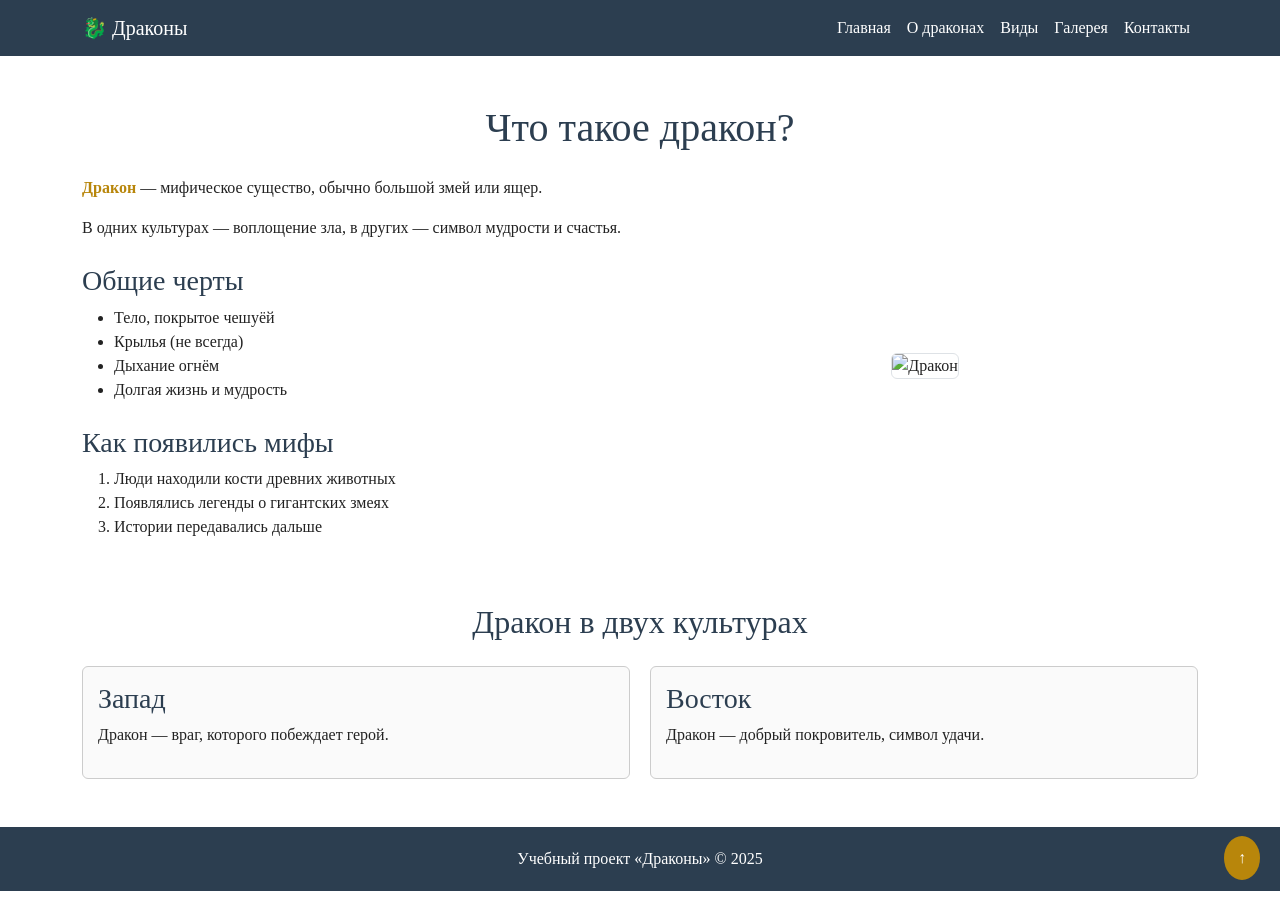
==== about.html @ 729b2d0a "Add files via upload" ====
<!doctype html>
<html lang="ru">
  <head>
    <meta charset="UTF-8" />
    <meta name="viewport" content="width=device-width, initial-scale=1" />
    <title>Драконы | О драконах</title>
    <link
      href="https://cdn.jsdelivr.net/npm/bootstrap@5.3.3/dist/css/bootstrap.min.css"
      rel="stylesheet"
    />
    <link rel="stylesheet" href="base.css" />
    <link rel="stylesheet" href="layout.css" />
    <link rel="stylesheet" href="resp.css" />
  </head>
  <body>
    <nav class="navbar navbar-expand-md navbar-dark nv">
      <div class="container">
        <a class="navbar-brand" href="index.html">🐉 Драконы</a>
        <button
          class="navbar-toggler"
          data-bs-toggle="collapse"
          data-bs-target="#m"
        >
          <span class="navbar-toggler-icon"></span>
        </button>
        <div class="collapse navbar-collapse" id="m">
          <ul class="navbar-nav ms-auto">
            <li class="nav-item">
              <a class="nav-link" href="index.html">Главная</a>
            </li>
            <li class="nav-item">
              <a class="nav-link active" href="about.html">О драконах</a>
            </li>
            <li class="nav-item">
              <a class="nav-link" href="types.html">Виды</a>
            </li>
            <li class="nav-item">
              <a class="nav-link" href="gallery.html">Галерея</a>
            </li>
            <li class="nav-item">
              <a class="nav-link" href="contact.html">Контакты</a>
            </li>
          </ul>
        </div>
      </div>
    </nav>

    <main class="container my-5">
      <h1 class="text-center mb-4">Что такое дракон?</h1>

      <div class="row align-items-center">
        <div class="col-md-6">
          <p>
            <span class="hl">Дракон</span> — мифическое существо, обычно большой
            змей или ящер.
          </p>
          <p>
            В одних культурах — воплощение зла, в других — символ мудрости и
            счастья.
          </p>

          <h3 class="mt-4">Общие черты</h3>
          <ul>
            <li>Тело, покрытое чешуёй</li>
            <li>Крылья (не всегда)</li>
            <li>Дыхание огнём</li>
            <li>Долгая жизнь и мудрость</li>
          </ul>

          <h3 class="mt-4">Как появились мифы</h3>
          <ol>
            <li>Люди находили кости древних животных</li>
            <li>Появлялись легенды о гигантских змеях</li>
            <li>Истории передавались дальше</li>
          </ol>
        </div>

        <div class="col-md-6 text-center">
          <img
            src="https://placehold.co/500x380/2c3e50/ffffff?text=Dragon"
            alt="Дракон"
            class="img-fluid border rounded"
          />
        </div>
      </div>

      <h2 class="text-center mt-5 mb-4">Дракон в двух культурах</h2>
      <div class="fx">
        <div class="cd">
          <h3>Запад</h3>
          <p>Дракон — враг, которого побеждает герой.</p>
        </div>
        <div class="cd">
          <h3>Восток</h3>
          <p>Дракон — добрый покровитель, символ удачи.</p>
        </div>
      </div>
    </main>

    <footer class="ft">
      <p class="m-0">Учебный проект «Драконы» © 2025</p>
    </footer>

    <a href="#" class="up">↑</a>
    <script src="https://cdn.jsdelivr.net/npm/bootstrap@5.3.3/dist/js/bootstrap.bundle.min.js"></script>
  </body>
</html>
---- base.css ----
* {
  box-sizing: border-box;
}

body {
  font-family: Georgia, serif;
  color: #222;
  background: #fff;
  margin: 0;
}

h1,
h2,
h3 {
  color: #2c3e50;
}

a {
  color: #8b5e00;
}

.hl {
  color: #b8860b;
  font-weight: bold;
}

.nv {
  background: #2c3e50;
}

.nv .nav-link {
  color: #fff;
}

.nv .nav-link:hover {
  color: #ffd166;
}

.tb {
  width: 100%;
  border-collapse: collapse;
}

.tb th {
  background: #2c3e50;
  color: #fff;
}

.tb th,
.tb td {
  border: 1px solid #bbb;
  padding: 8px;
  text-align: left;
}

.ft {
  background: #2c3e50;
  color: #fff;
  padding: 20px;
  text-align: center;
}
---- layout.css ----
.hr {
  position: relative;
  background: #eaeaea;
  padding: 60px 20px;
  text-align: center;
}
.ab {
  max-width: 100%;
  width: 380px;
  height: auto;
  display: block;
  margin: 0 auto;
}
.bd {
  position: absolute;
  top: 15px;
  right: 15px;
  background: #b8860b;
  color: #fff;
  padding: 5px 12px;
  border-radius: 4px;
  font-size: 14px;
}

.fx {
  display: flex;
  flex-wrap: wrap;
  gap: 20px;
  justify-content: center;
}

.cd {
  flex: 1 1 280px;
  border: 1px solid #ccc;
  border-radius: 6px;
  padding: 15px;
  background: #fafafa;
}

.gr {
  display: grid;
  grid-template-columns: repeat(3, 1fr);
  gap: 15px;
}

.gr img {
  width: 100%;
  height: 200px;
  object-fit: cover;
  border: 1px solid #ccc;
}

.up {
  position: fixed;
  bottom: 20px;
  right: 20px;
  background: #b8860b;
  color: #fff;
  padding: 10px 14px;
  border-radius: 50%;
  text-decoration: none;
}
---- resp.css ----
@media (max-width: 768px) {
  .gr {
    grid-template-columns: repeat(2, 1fr);
  }
  .hr {
    padding: 40px 15px;
  }
  h1 {
    font-size: 26px;
  }
}

@media (max-width: 480px) {
  .gr {
    grid-template-columns: 1fr;
  }
  .bd {
    display: none;
  }
  h1 {
    font-size: 22px;
  }
  .hr {
    padding: 30px 10px;
  }
}
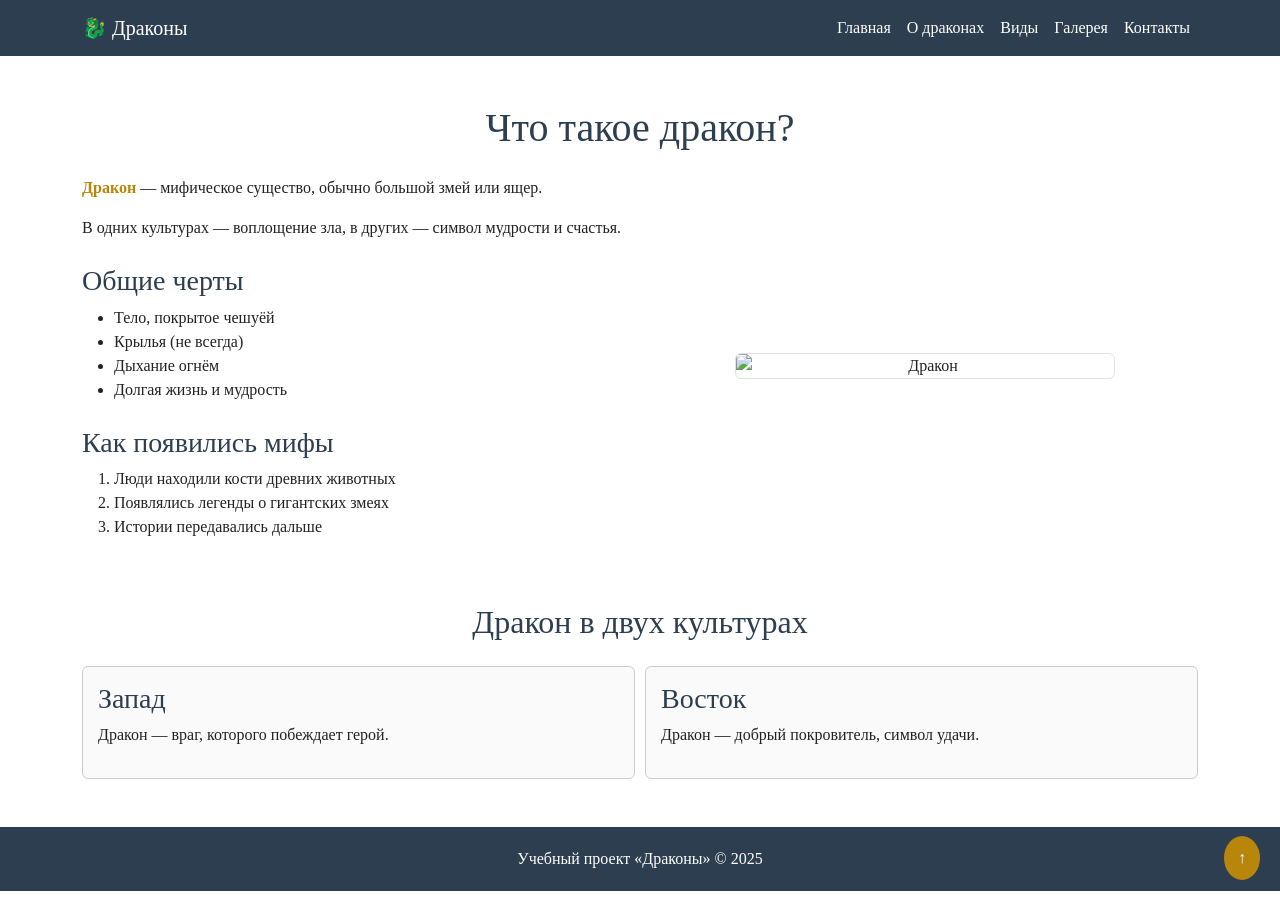
==== commit 1eb63b45: "Add files via upload" ====
--- a/about.html
+++ b/about.html
@@ -13,6 +13,7 @@
     <link rel="stylesheet" href="resp.css" />
   </head>
   <body>
+    <!-- ---------- Navigation ---------- -->
     <nav class="navbar navbar-expand-md navbar-dark nv">
       <div class="container">
         <a class="navbar-brand" href="index.html">🐉 Драконы</a>
@@ -45,6 +46,7 @@
       </div>
     </nav>
 
+    <!-- ---------- Main Content ---------- -->
     <main class="container my-5">
       <h1 class="text-center mb-4">Что такое дракон?</h1>
 
@@ -79,7 +81,7 @@
           <img
             src="https://placehold.co/500x380/2c3e50/ffffff?text=Dragon"
             alt="Дракон"
-            class="img-fluid border rounded"
+            class="ab img-fluid border rounded"
           />
         </div>
       </div>
@@ -97,11 +99,17 @@
       </div>
     </main>
 
+    <!-- ---------- Footer ---------- -->
     <footer class="ft">
       <p class="m-0">Учебный проект «Драконы» © 2025</p>
     </footer>
 
     <a href="#" class="up">↑</a>
+
+    <!-- ---------- JS & jQuery Scripts ---------- -->
     <script src="https://cdn.jsdelivr.net/npm/bootstrap@5.3.3/dist/js/bootstrap.bundle.min.js"></script>
+    <script src="https://code.jquery.com/jquery-3.7.1.min.js"></script>
+    <script src="main.js"></script>
+    <script src="jquery.js"></script>
   </body>
 </html>
--- a/base.css
+++ b/base.css
@@ -1,51 +1,46 @@
+/* ---------- Global Styles ---------- */
 * {
   box-sizing: border-box;
 }
-
 body {
   font-family: Georgia, serif;
   color: #222;
   background: #fff;
   margin: 0;
 }
-
 h1,
 h2,
 h3 {
   color: #2c3e50;
 }
-
 a {
   color: #8b5e00;
 }
-
 .hl {
   color: #b8860b;
   font-weight: bold;
 }
 
+/* ---------- Navigation (Navbar) ---------- */
 .nv {
   background: #2c3e50;
 }
-
 .nv .nav-link {
   color: #fff;
 }
-
 .nv .nav-link:hover {
   color: #ffd166;
 }
 
+/* ---------- Table (Types Page) ---------- */
 .tb {
   width: 100%;
   border-collapse: collapse;
 }
-
 .tb th {
   background: #2c3e50;
   color: #fff;
 }
-
 .tb th,
 .tb td {
   border: 1px solid #bbb;
@@ -53,6 +48,7 @@
   text-align: left;
 }
 
+/* ---------- Footer ---------- */
 .ft {
   background: #2c3e50;
   color: #fff;
--- a/layout.css
+++ b/layout.css
@@ -1,15 +1,9 @@
+/* ---------- Hero Section (Index Page) ---------- */
 .hr {
   position: relative;
   background: #eaeaea;
   padding: 60px 20px;
   text-align: center;
-}
-.ab {
-  max-width: 100%;
-  width: 380px;
-  height: auto;
-  display: block;
-  margin: 0 auto;
 }
 .bd {
   position: absolute;
@@ -22,13 +16,13 @@
   font-size: 14px;
 }
 
+/* ---------- Flexbox Layout ---------- */
 .fx {
   display: flex;
   flex-wrap: wrap;
-  gap: 20px;
+  gap: 10px;
   justify-content: center;
 }
-
 .cd {
   flex: 1 1 280px;
   border: 1px solid #ccc;
@@ -37,19 +31,30 @@
   background: #fafafa;
 }
 
+/* ---------- CSS Grid (Gallery) ---------- */
 .gr {
   display: grid;
   grid-template-columns: repeat(3, 1fr);
   gap: 15px;
 }
-
 .gr img {
   width: 100%;
-  height: 200px;
+  height: 220px;
   object-fit: cover;
   border: 1px solid #ccc;
+  border-radius: 6px;
 }
 
+/* ---------- About Page Image ---------- */
+.ab {
+  max-width: 100%;
+  width: 380px;
+  height: auto;
+  display: block;
+  margin: 0 auto;
+}
+
+/* ---------- Back to Top Button ---------- */
 .up {
   position: fixed;
   bottom: 20px;
@@ -60,3 +65,19 @@
   border-radius: 50%;
   text-decoration: none;
 }
+
+/* ---------- Dark Mode (Endterm Requirement) ---------- */
+.dark-mode {
+  background-color: #222 !important;
+  color: #fff !important;
+}
+.dark-mode .cd {
+  background: #333 !important;
+  color: #fff !important;
+  border-color: #555 !important;
+}
+.dark-mode h1,
+.dark-mode h2,
+.dark-mode h3 {
+  color: #ffd166 !important;
+}
--- a/resp.css
+++ b/resp.css
@@ -1,3 +1,4 @@
+/* ---------- Media Queries (Tablet & Mobile) ---------- */
 @media (max-width: 768px) {
   .gr {
     grid-template-columns: repeat(2, 1fr);
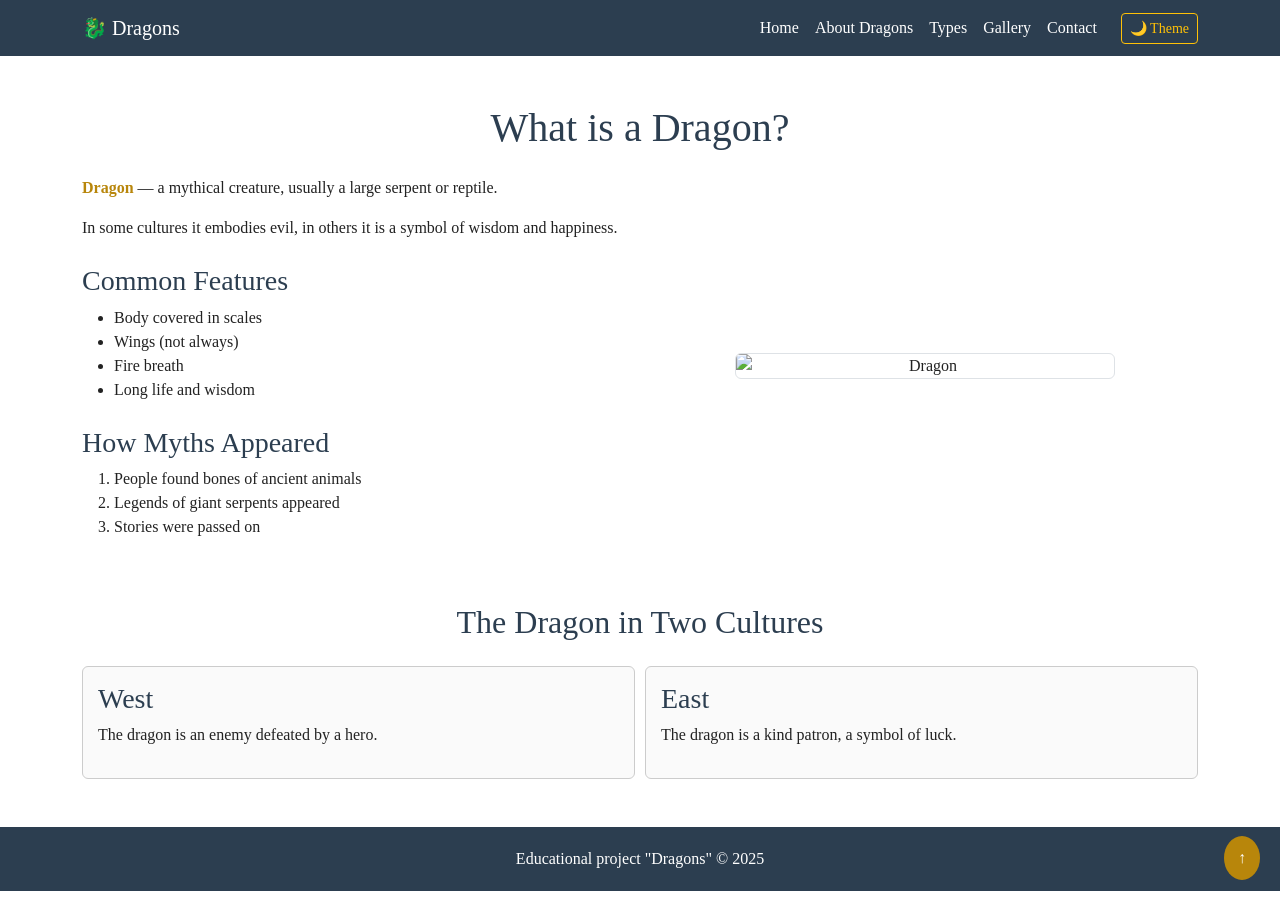
==== commit b0c9067d: "Update code: translate to English and add theme toggle" ====
--- a/about.html
+++ b/about.html
@@ -1,115 +1,122 @@
-<!doctype html>
-<html lang="ru">
-  <head>
-    <meta charset="UTF-8" />
-    <meta name="viewport" content="width=device-width, initial-scale=1" />
-    <title>Драконы | О драконах</title>
-    <link
-      href="https://cdn.jsdelivr.net/npm/bootstrap@5.3.3/dist/css/bootstrap.min.css"
-      rel="stylesheet"
-    />
-    <link rel="stylesheet" href="base.css" />
-    <link rel="stylesheet" href="layout.css" />
-    <link rel="stylesheet" href="resp.css" />
-  </head>
-  <body>
-    <!-- ---------- Navigation ---------- -->
-    <nav class="navbar navbar-expand-md navbar-dark nv">
-      <div class="container">
-        <a class="navbar-brand" href="index.html">🐉 Драконы</a>
-        <button
-          class="navbar-toggler"
-          data-bs-toggle="collapse"
-          data-bs-target="#m"
-        >
-          <span class="navbar-toggler-icon"></span>
-        </button>
-        <div class="collapse navbar-collapse" id="m">
-          <ul class="navbar-nav ms-auto">
-            <li class="nav-item">
-              <a class="nav-link" href="index.html">Главная</a>
-            </li>
-            <li class="nav-item">
-              <a class="nav-link active" href="about.html">О драконах</a>
-            </li>
-            <li class="nav-item">
-              <a class="nav-link" href="types.html">Виды</a>
-            </li>
-            <li class="nav-item">
-              <a class="nav-link" href="gallery.html">Галерея</a>
-            </li>
-            <li class="nav-item">
-              <a class="nav-link" href="contact.html">Контакты</a>
-            </li>
-          </ul>
-        </div>
-      </div>
-    </nav>
-
-    <!-- ---------- Main Content ---------- -->
-    <main class="container my-5">
-      <h1 class="text-center mb-4">Что такое дракон?</h1>
-
-      <div class="row align-items-center">
-        <div class="col-md-6">
-          <p>
-            <span class="hl">Дракон</span> — мифическое существо, обычно большой
-            змей или ящер.
-          </p>
-          <p>
-            В одних культурах — воплощение зла, в других — символ мудрости и
-            счастья.
-          </p>
-
-          <h3 class="mt-4">Общие черты</h3>
-          <ul>
-            <li>Тело, покрытое чешуёй</li>
-            <li>Крылья (не всегда)</li>
-            <li>Дыхание огнём</li>
-            <li>Долгая жизнь и мудрость</li>
-          </ul>
-
-          <h3 class="mt-4">Как появились мифы</h3>
-          <ol>
-            <li>Люди находили кости древних животных</li>
-            <li>Появлялись легенды о гигантских змеях</li>
-            <li>Истории передавались дальше</li>
-          </ol>
-        </div>
-
-        <div class="col-md-6 text-center">
-          <img
-            src="https://placehold.co/500x380/2c3e50/ffffff?text=Dragon"
-            alt="Дракон"
-            class="ab img-fluid border rounded"
-          />
-        </div>
-      </div>
-
-      <h2 class="text-center mt-5 mb-4">Дракон в двух культурах</h2>
-      <div class="fx">
-        <div class="cd">
-          <h3>Запад</h3>
-          <p>Дракон — враг, которого побеждает герой.</p>
-        </div>
-        <div class="cd">
-          <h3>Восток</h3>
-          <p>Дракон — добрый покровитель, символ удачи.</p>
-        </div>
-      </div>
-    </main>
-
-    <!-- ---------- Footer ---------- -->
-    <footer class="ft">
-      <p class="m-0">Учебный проект «Драконы» © 2025</p>
-    </footer>
-
-    <a href="#" class="up">↑</a>
-
-    <!-- ---------- JS & jQuery Scripts ---------- -->
-    <script src="https://cdn.jsdelivr.net/npm/bootstrap@5.3.3/dist/js/bootstrap.bundle.min.js"></script>
-    <script src="https://code.jquery.com/jquery-3.7.1.min.js"></script>
-    <script src="main.js"></script>
-    <script src="jquery.js"></script>
-  </body>
-</html>
+<!doctype html>
+<html lang="en">
+  <head>
+    <meta charset="UTF-8" />
+    <meta name="viewport" content="width=device-width, initial-scale=1" />
+    <title>Dragons | About</title>
+    <link
+      href="https://cdn.jsdelivr.net/npm/bootstrap@5.3.3/dist/css/bootstrap.min.css"
+      rel="stylesheet"
+    />
+    <link rel="stylesheet" href="base.css" />
+    <link rel="stylesheet" href="layout.css" />
+    <link rel="stylesheet" href="resp.css" />
+  </head>
+  <body>
+    <!-- ---------- Navigation ---------- -->
+    <nav class="navbar navbar-expand-md navbar-dark nv">
+      <div class="container">
+        <a class="navbar-brand" href="index.html">🐉 Dragons</a>
+        <button
+          class="navbar-toggler"
+          data-bs-toggle="collapse"
+          data-bs-target="#m"
+        >
+          <span class="navbar-toggler-icon"></span>
+        </button>
+        <div class="collapse navbar-collapse" id="m">
+          <ul class="navbar-nav ms-auto">
+            <li class="nav-item">
+              <a class="nav-link" href="index.html">Home</a>
+            </li>
+            <li class="nav-item">
+              <a class="nav-link active" href="about.html">About Dragons</a>
+            </li>
+            <li class="nav-item">
+              <a class="nav-link" href="types.html">Types</a>
+            </li>
+            <li class="nav-item">
+              <a class="nav-link" href="gallery.html">Gallery</a>
+            </li>
+            <li class="nav-item">
+              <a class="nav-link" href="contact.html">Contact</a>
+            </li>
+
+            <!-- Theme button -->
+            <li class="nav-item d-flex align-items-center ms-3">
+              <button id="theme-btn" class="btn btn-outline-warning btn-sm">
+                🌙 Theme
+              </button>
+            </li>
+          </ul>
+        </div>
+      </div>
+    </nav>
+
+    <!-- ---------- Main Content ---------- -->
+    <main class="container my-5">
+      <h1 class="text-center mb-4">What is a Dragon?</h1>
+
+      <div class="row align-items-center">
+        <div class="col-md-6">
+          <p>
+            <span class="hl">Dragon</span> — a mythical creature, usually a
+            large serpent or reptile.
+          </p>
+          <p>
+            In some cultures it embodies evil, in others it is a symbol of
+            wisdom and happiness.
+          </p>
+
+          <h3 class="mt-4">Common Features</h3>
+          <ul>
+            <li>Body covered in scales</li>
+            <li>Wings (not always)</li>
+            <li>Fire breath</li>
+            <li>Long life and wisdom</li>
+          </ul>
+
+          <h3 class="mt-4">How Myths Appeared</h3>
+          <ol>
+            <li>People found bones of ancient animals</li>
+            <li>Legends of giant serpents appeared</li>
+            <li>Stories were passed on</li>
+          </ol>
+        </div>
+
+        <div class="col-md-6 text-center">
+          <img
+            src="https://placehold.co/500x380/2c3e50/ffffff?text=Dragon"
+            alt="Dragon"
+            class="ab img-fluid border rounded"
+          />
+        </div>
+      </div>
+
+      <h2 class="text-center mt-5 mb-4">The Dragon in Two Cultures</h2>
+      <div class="fx">
+        <div class="cd">
+          <h3>West</h3>
+          <p>The dragon is an enemy defeated by a hero.</p>
+        </div>
+        <div class="cd">
+          <h3>East</h3>
+          <p>The dragon is a kind patron, a symbol of luck.</p>
+        </div>
+      </div>
+    </main>
+
+    <!-- ---------- Footer ---------- -->
+    <footer class="ft">
+      <p class="m-0">Educational project "Dragons" © 2025</p>
+    </footer>
+
+    <a href="#" class="up">↑</a>
+
+    <!-- ---------- JS & jQuery Scripts ---------- -->
+    <script src="https://cdn.jsdelivr.net/npm/bootstrap@5.3.3/dist/js/bootstrap.bundle.min.js"></script>
+    <script src="https://code.jquery.com/jquery-3.7.1.min.js"></script>
+    <script src="main.js"></script>
+    <script src="jquery.js"></script>
+  </body>
+</html>
--- a/base.css
+++ b/base.css
@@ -1,57 +1,57 @@
-/* ---------- Global Styles ---------- */
-* {
-  box-sizing: border-box;
-}
-body {
-  font-family: Georgia, serif;
-  color: #222;
-  background: #fff;
-  margin: 0;
-}
-h1,
-h2,
-h3 {
-  color: #2c3e50;
-}
-a {
-  color: #8b5e00;
-}
-.hl {
-  color: #b8860b;
-  font-weight: bold;
-}
-
-/* ---------- Navigation (Navbar) ---------- */
-.nv {
-  background: #2c3e50;
-}
-.nv .nav-link {
-  color: #fff;
-}
-.nv .nav-link:hover {
-  color: #ffd166;
-}
-
-/* ---------- Table (Types Page) ---------- */
-.tb {
-  width: 100%;
-  border-collapse: collapse;
-}
-.tb th {
-  background: #2c3e50;
-  color: #fff;
-}
-.tb th,
-.tb td {
-  border: 1px solid #bbb;
-  padding: 8px;
-  text-align: left;
-}
-
-/* ---------- Footer ---------- */
-.ft {
-  background: #2c3e50;
-  color: #fff;
-  padding: 20px;
-  text-align: center;
-}
+/* ---------- Global Styles ---------- */
+* {
+  box-sizing: border-box;
+}
+body {
+  font-family: Georgia, serif;
+  color: #222;
+  background: #fff;
+  margin: 0;
+}
+h1,
+h2,
+h3 {
+  color: #2c3e50;
+}
+a {
+  color: #8b5e00;
+}
+.hl {
+  color: #b8860b;
+  font-weight: bold;
+}
+
+/* ---------- Navigation (Navbar) ---------- */
+.nv {
+  background: #2c3e50;
+}
+.nv .nav-link {
+  color: #fff;
+}
+.nv .nav-link:hover {
+  color: #ffd166;
+}
+
+/* ---------- Table (Types Page) ---------- */
+.tb {
+  width: 100%;
+  border-collapse: collapse;
+}
+.tb th {
+  background: #2c3e50;
+  color: #fff;
+}
+.tb th,
+.tb td {
+  border: 1px solid #bbb;
+  padding: 8px;
+  text-align: left;
+}
+
+/* ---------- Footer ---------- */
+.ft {
+  background: #2c3e50;
+  color: #fff;
+  padding: 20px;
+  text-align: center;
+}
--- a/layout.css
+++ b/layout.css
@@ -1,83 +1,112 @@
-/* ---------- Hero Section (Index Page) ---------- */
-.hr {
-  position: relative;
-  background: #eaeaea;
-  padding: 60px 20px;
-  text-align: center;
-}
-.bd {
-  position: absolute;
-  top: 15px;
-  right: 15px;
-  background: #b8860b;
-  color: #fff;
-  padding: 5px 12px;
-  border-radius: 4px;
-  font-size: 14px;
-}
-
-/* ---------- Flexbox Layout ---------- */
-.fx {
-  display: flex;
-  flex-wrap: wrap;
-  gap: 10px;
-  justify-content: center;
-}
-.cd {
-  flex: 1 1 280px;
-  border: 1px solid #ccc;
-  border-radius: 6px;
-  padding: 15px;
-  background: #fafafa;
-}
-
-/* ---------- CSS Grid (Gallery) ---------- */
-.gr {
-  display: grid;
-  grid-template-columns: repeat(3, 1fr);
-  gap: 15px;
-}
-.gr img {
-  width: 100%;
-  height: 220px;
-  object-fit: cover;
-  border: 1px solid #ccc;
-  border-radius: 6px;
-}
-
-/* ---------- About Page Image ---------- */
-.ab {
-  max-width: 100%;
-  width: 380px;
-  height: auto;
-  display: block;
-  margin: 0 auto;
-}
-
-/* ---------- Back to Top Button ---------- */
-.up {
-  position: fixed;
-  bottom: 20px;
-  right: 20px;
-  background: #b8860b;
-  color: #fff;
-  padding: 10px 14px;
-  border-radius: 50%;
-  text-decoration: none;
-}
-
-/* ---------- Dark Mode (Endterm Requirement) ---------- */
-.dark-mode {
-  background-color: #222 !important;
-  color: #fff !important;
-}
-.dark-mode .cd {
-  background: #333 !important;
-  color: #fff !important;
-  border-color: #555 !important;
-}
-.dark-mode h1,
-.dark-mode h2,
-.dark-mode h3 {
-  color: #ffd166 !important;
-}
+/* ---------- Hero Section (Index Page) ---------- */
+.hr {
+  position: relative;
+  background: #eaeaea;
+  padding: 60px 20px;
+  text-align: center;
+}
+.bd {
+  position: absolute;
+  top: 15px;
+  right: 15px;
+  background: #b8860b;
+  color: #fff;
+  padding: 5px 12px;
+  border-radius: 4px;
+  font-size: 14px;
+}
+
+/* ---------- Flexbox Layout ---------- */
+.fx {
+  display: flex;
+  flex-wrap: wrap;
+  gap: 10px;
+  justify-content: center;
+}
+.cd {
+  flex: 1 1 280px;
+  border: 1px solid #ccc;
+  border-radius: 6px;
+  padding: 15px;
+  background: #fafafa;
+}
+
+/* ---------- CSS Grid (Gallery) ---------- */
+.gr {
+  display: grid;
+  grid-template-columns: repeat(3, 1fr);
+  gap: 15px;
+}
+.gr img {
+  width: 100%;
+  height: 220px;
+  object-fit: cover;
+  border: 1px solid #ccc;
+  border-radius: 6px;
+}
+
+/* ---------- About Page Image ---------- */
+.ab {
+  max-width: 100%;
+  width: 380px;
+  height: auto;
+  display: block;
+  margin: 0 auto;
+}
+
+/* ---------- Back to Top Button ---------- */
+.up {
+  position: fixed;
+  bottom: 20px;
+  right: 20px;
+  background: #b8860b;
+  color: #fff;
+  padding: 10px 14px;
+  border-radius: 50%;
+  text-decoration: none;
+}
+
+/* ---------- Dark Mode ---------- */
+.dark-mode {
+  background-color: #222 !important;
+  color: #fff !important;
+}
+.dark-mode .cd {
+  background: #333 !important;
+  color: #fff !important;
+  border-color: #555 !important;
+}
+.dark-mode h1,
+.dark-mode h2,
+.dark-mode h3 {
+  color: #ffd166 !important;
+}
+
+/* ---------- Dark Mode Additions ---------- */
+
+/* Make the navbar black in dark mode. */
+.dark-mode .nv {
+  background-color: #111 !important;
+}
+
+/* Make the table dark in dark mode. */
+.dark-mode .tb td {
+  background-color: #333 !important;
+  color: #fff !important;
+  border-color: #555 !important;
+}
+.dark-mode .tb th {
+  background-color: #111 !important;
+  color: #ffd166 !important;
+  border-color: #555 !important;
+}
+
+/* Make the footer black in dark mode. */
+.dark-mode .ft {
+  background-color: #111 !important;
+}
+
+/* Make the hero section dark in dark mode. */
+.dark-mode .hr {
+  background-color: #333 !important;
+}
--- a/resp.css
+++ b/resp.css
@@ -1,27 +1,27 @@
-/* ---------- Media Queries (Tablet & Mobile) ---------- */
-@media (max-width: 768px) {
-  .gr {
-    grid-template-columns: repeat(2, 1fr);
-  }
-  .hr {
-    padding: 40px 15px;
-  }
-  h1 {
-    font-size: 26px;
-  }
-}
-
-@media (max-width: 480px) {
-  .gr {
-    grid-template-columns: 1fr;
-  }
-  .bd {
-    display: none;
-  }
-  h1 {
-    font-size: 22px;
-  }
-  .hr {
-    padding: 30px 10px;
-  }
-}
+/* ---------- Media Queries (Tablet & Mobile) ---------- */
+@media (max-width: 768px) {
+  .gr {
+    grid-template-columns: repeat(2, 1fr);
+  }
+  .hr {
+    padding: 40px 15px;
+  }
+  h1 {
+    font-size: 26px;
+  }
+}
+
+@media (max-width: 480px) {
+  .gr {
+    grid-template-columns: 1fr;
+  }
+  .bd {
+    display: none;
+  }
+  h1 {
+    font-size: 22px;
+  }
+  .hr {
+    padding: 30px 10px;
+  }
+}
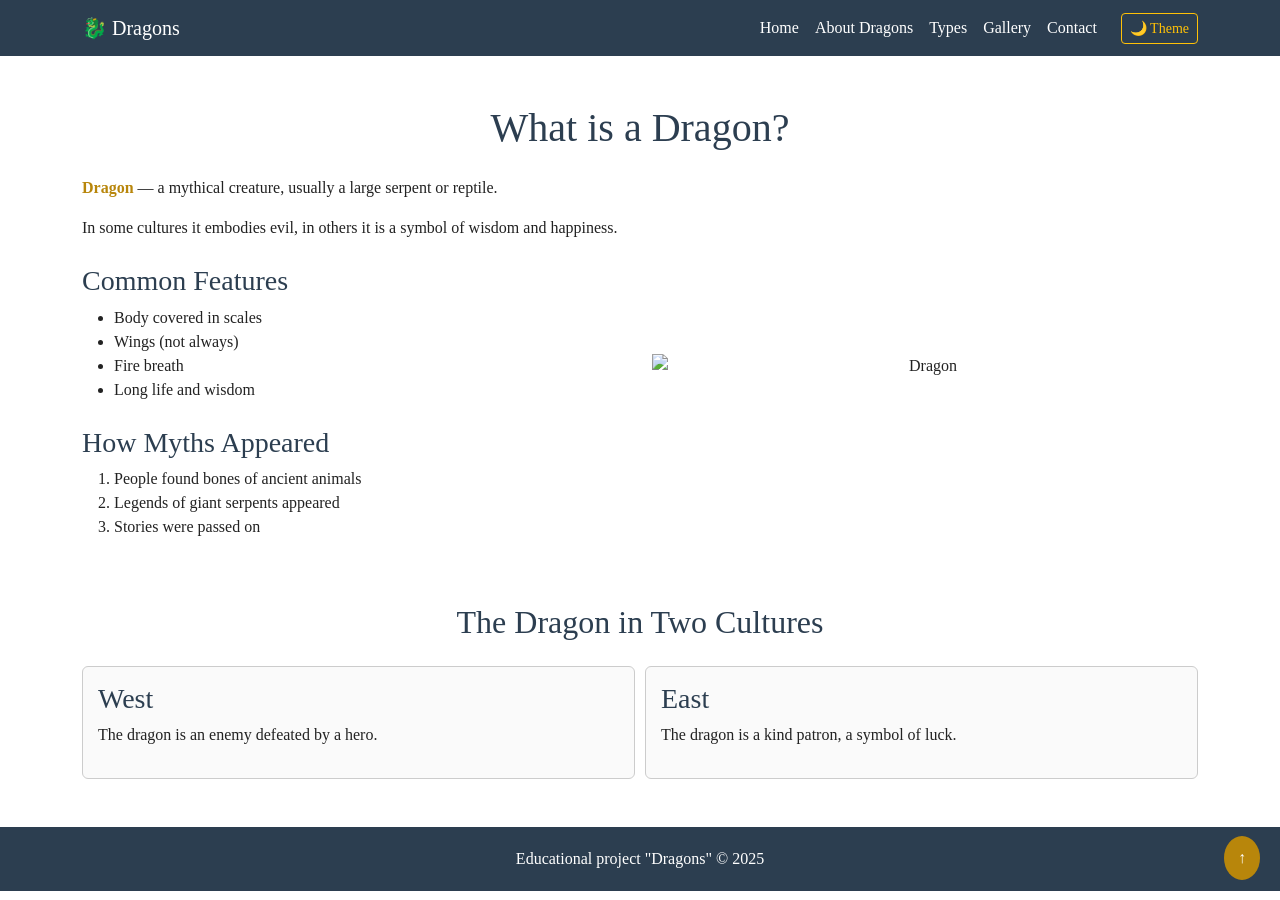
==== commit 1efb07ef: "Added" ====
--- a/about.html
+++ b/about.html
@@ -2,6 +2,10 @@
 <html lang="en">
   <head>
     <meta charset="UTF-8" />
+    <link
+      rel="icon"
+      href="data:image/svg+xml,<svg xmlns=%22http://www.w3.org/2000/svg%22 viewBox=%220 0 100 100%22><text y=%22.9em%22 font-size=%2290%22>🐉</text></svg>"
+    />
     <meta name="viewport" content="width=device-width, initial-scale=1" />
     <title>Dragons | About</title>
     <link
@@ -13,7 +17,6 @@
     <link rel="stylesheet" href="resp.css" />
   </head>
   <body>
-    <!-- ---------- Navigation ---------- -->
     <nav class="navbar navbar-expand-md navbar-dark nv">
       <div class="container">
         <a class="navbar-brand" href="index.html">🐉 Dragons</a>
@@ -41,8 +44,6 @@
             <li class="nav-item">
               <a class="nav-link" href="contact.html">Contact</a>
             </li>
-
-            <!-- Theme button -->
             <li class="nav-item d-flex align-items-center ms-3">
               <button id="theme-btn" class="btn btn-outline-warning btn-sm">
                 🌙 Theme
@@ -53,7 +54,6 @@
       </div>
     </nav>
 
-    <!-- ---------- Main Content ---------- -->
     <main class="container my-5">
       <h1 class="text-center mb-4">What is a Dragon?</h1>
 
@@ -86,9 +86,9 @@
 
         <div class="col-md-6 text-center">
           <img
-            src="https://placehold.co/500x380/2c3e50/ffffff?text=Dragon"
+            src="https://img.magnific.com/premium-photo/black-dragon-spitting-fire-isolated-white-background-png_1192009-11475.jpg?semt=ais_hybrid&w=740&q=80"
             alt="Dragon"
-            class="ab img-fluid border rounded"
+            class="ab img-fluid"
           />
         </div>
       </div>
@@ -106,16 +106,15 @@
       </div>
     </main>
 
-    <!-- ---------- Footer ---------- -->
     <footer class="ft">
       <p class="m-0">Educational project "Dragons" © 2025</p>
     </footer>
 
     <a href="#" class="up">↑</a>
 
-    <!-- ---------- JS & jQuery Scripts ---------- -->
     <script src="https://cdn.jsdelivr.net/npm/bootstrap@5.3.3/dist/js/bootstrap.bundle.min.js"></script>
     <script src="https://code.jquery.com/jquery-3.7.1.min.js"></script>
+    <script src="dragon.js"></script>
     <script src="main.js"></script>
     <script src="jquery.js"></script>
   </body>
--- a/layout.css
+++ b/layout.css
@@ -31,27 +31,47 @@
   background: #fafafa;
 }
 
+/* ---------- Images inside cards ---------- */
+.cd img {
+  width: 100%;
+  height: 160px;
+  object-fit: cover;
+  border-radius: 4px;
+  margin-bottom: 8px;
+  display: block;
+}
+
 /* ---------- CSS Grid (Gallery) ---------- */
 .gr {
   display: grid;
   grid-template-columns: repeat(3, 1fr);
   gap: 15px;
 }
-.gr img {
-  width: 100%;
-  height: 220px;
-  object-fit: cover;
-  border: 1px solid #ccc;
-  border-radius: 6px;
+.gr .cd {
+  flex: none;
 }
 
 /* ---------- About Page Image ---------- */
 .ab {
   max-width: 100%;
-  width: 380px;
+  width: 100%;
   height: auto;
   display: block;
   margin: 0 auto;
+}
+
+/* ---------- jQuery info box ---------- */
+.jq-box {
+  display: none;
+  background: #e2e3e5;
+  padding: 15px;
+  margin-bottom: 20px;
+  border-radius: 5px;
+}
+
+/* ---------- API Section ---------- */
+#api-dragons {
+  min-height: 120px;
 }
 
 /* ---------- Back to Top Button ---------- */
@@ -81,15 +101,9 @@
 .dark-mode h3 {
   color: #ffd166 !important;
 }
-
-/* ---------- Dark Mode Additions ---------- */
-
-/* Make the navbar black in dark mode. */
 .dark-mode .nv {
   background-color: #111 !important;
 }
-
-/* Make the table dark in dark mode. */
 .dark-mode .tb td {
   background-color: #333 !important;
   color: #fff !important;
@@ -100,13 +114,26 @@
   color: #ffd166 !important;
   border-color: #555 !important;
 }
-
-/* Make the footer black in dark mode. */
 .dark-mode .ft {
   background-color: #111 !important;
 }
-
-/* Make the hero section dark in dark mode. */
 .dark-mode .hr {
   background-color: #333 !important;
 }
+.dark-mode .jq-box {
+  background: #444 !important;
+  color: #fff !important;
+}
+/* Заглушка для карточек без картинок */
+.dragon-placeholder {
+  width: 100%;
+  height: 160px;
+  background: #2c3e50;
+  color: #ffd166;
+  display: flex;
+  align-items: center;
+  justify-content: center;
+  font-size: 60px;
+  border-radius: 4px;
+  margin-bottom: 8px;
+}
